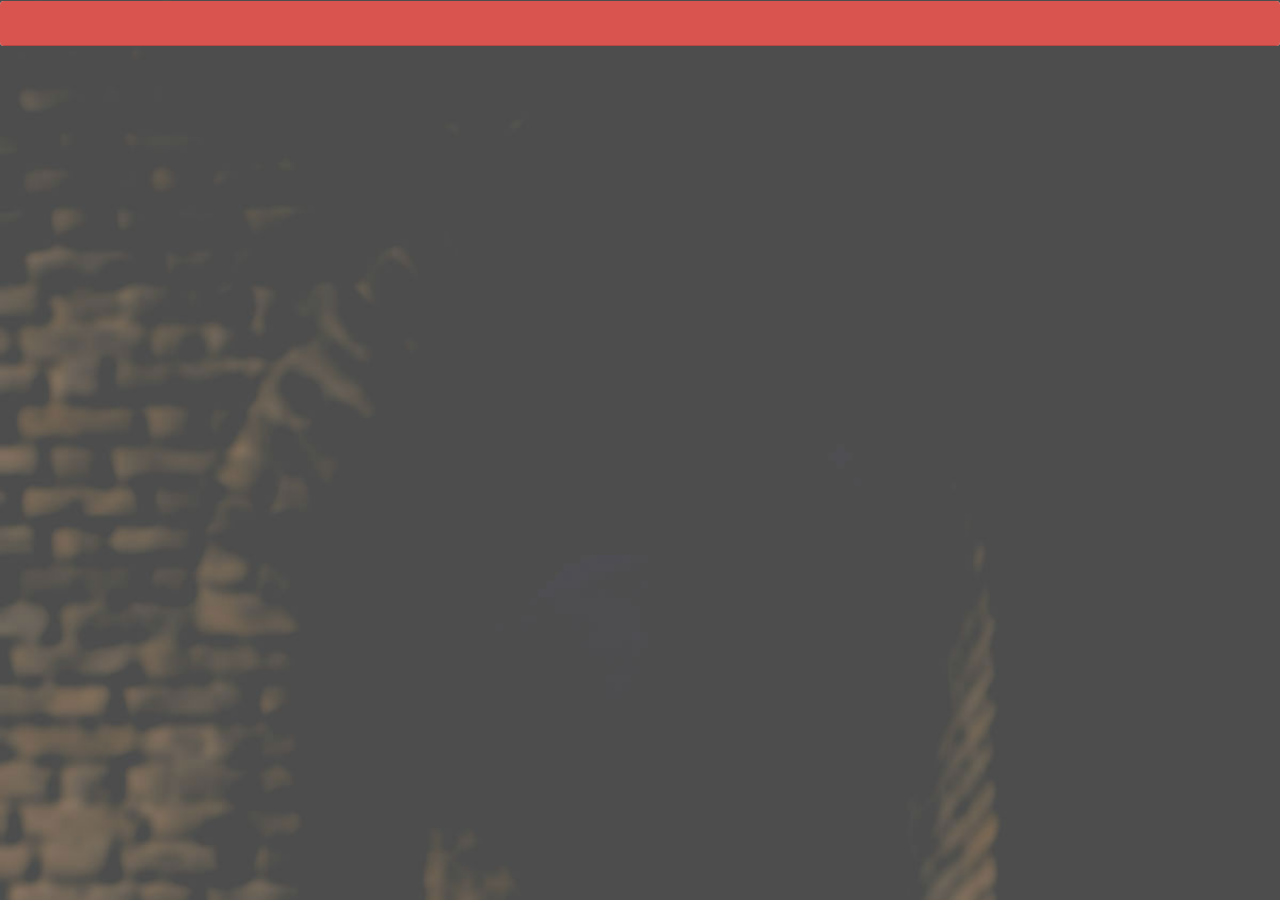
==== WAP1/dungeon.html @ c808c648 "webapp project1 testing" ====
<!DOCTYPE html>
<html lang="en">
<head>
    <meta charset="UTF-8">
    <title>Dungeon</title>
    <link rel="stylesheet" href="https://maxcdn.bootstrapcdn.com/bootstrap/3.3.7/css/bootstrap.min.css">
    <!-- jQuery library -->
    <script src="https://ajax.googleapis.com/ajax/libs/jquery/3.3.1/jquery.min.js" type="text/javascript"></script>

    <!-- Latest compiled JavaScript -->
    <script src="https://maxcdn.bootstrapcdn.com/bootstrap/3.3.7/js/bootstrap.min.js"></script>
    <script src="gameJS.js" type="text/javascript"></script>

</head>
<link rel="stylesheet" href="gameCSS.css">

</head>
<body class="dungeon">

<div class="enemyHPBar">
    <div class="progress">
        <div id ='test' class="progress-bar progress-bar-danger active" role="progressbar" aria-valuenow="100" aria-valuemin="0" aria-valuemax="100" style="width: 100%">
            <span id="hp"></span>
        </div>
    </div>
</div>
</body>
</html>
---- WAP1/gameCSS.css ----
body{margin:0; font-family: Verdana, Geneva, sans-serif;}
iframe{margin:0;width:100%; border-left:1px solid black; border-right:1px solid black;}
p{margin:0}


#main_block {
    font-size:0;
    max-height: 900px;
}

.text-center {
    text-align: center;
}



.menuDiv {
    width: 25%;
    height: 100vh;
    background-color: #50626c;
    min-height: 400px;

}

.mainDiv {
    width: 75%;
    height: 100vh;
    min-height: 400px;
}




.attack {
    border-bottom: 2px solid black;
    background-color: lightgrey;
    height: 25vh;
}

#attackButton {
    background: url( 'images/Sword.png' ) no-repeat center;
    background-size: contain;
    height: 25vh;
    width: 100%;
    font-weight: 900;
    font-size: 13vw;
}

.stats {
    border-bottom: 2px solid black;
    height: 25vh;
    width: 100%;
    font-weight: bold;
    font-size: calc(3.5vh + 2vw);
    margin: 0 auto;
}




.dungeon{
    background: url( 'images/dungeon.jpg' ) rgba(0,0,0,1);
    background-size: 100vw;
}

.enemyHPBar {
    margin-top: 1px;
    display: flex;
    height: 5vh;
}


.progress {
    height: 5vh;
    width: 100%

}

#hp {
    font-size: 3vh;
    text-align: center;
}
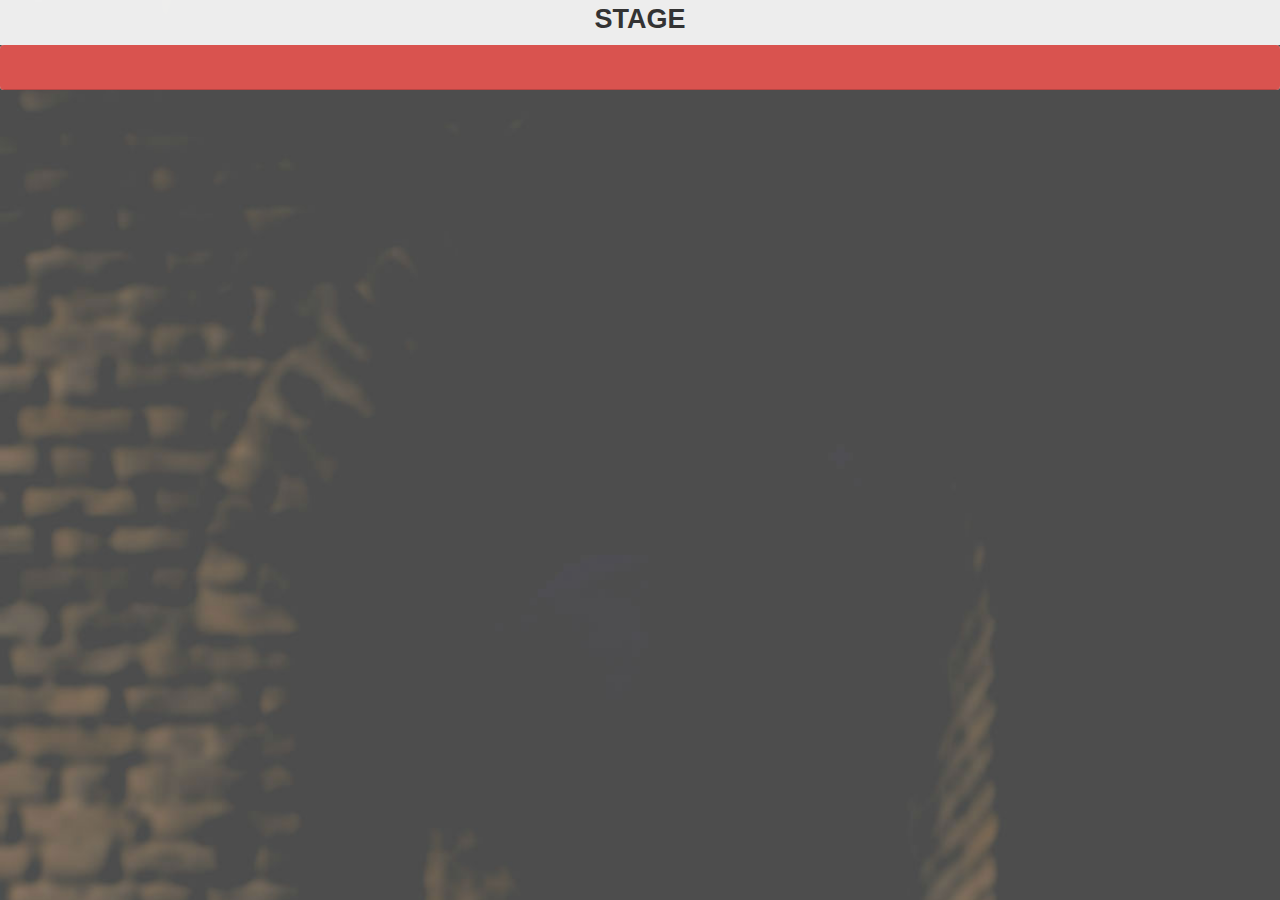
==== commit 04191ff0: "Add files via upload" ====
--- a/WAP1/dungeon.html
+++ b/WAP1/dungeon.html
@@ -4,25 +4,26 @@
     <meta charset="UTF-8">
     <title>Dungeon</title>
     <link rel="stylesheet" href="https://maxcdn.bootstrapcdn.com/bootstrap/3.3.7/css/bootstrap.min.css">
-    <!-- jQuery library -->
+    <!--&lt;!&ndash; jQuery library &ndash;&gt;-->
     <script src="https://ajax.googleapis.com/ajax/libs/jquery/3.3.1/jquery.min.js" type="text/javascript"></script>
 
-    <!-- Latest compiled JavaScript -->
-    <script src="https://maxcdn.bootstrapcdn.com/bootstrap/3.3.7/js/bootstrap.min.js"></script>
-    <script src="gameJS.js" type="text/javascript"></script>
+    <!--&lt;!&ndash; Latest compiled JavaScript &ndash;&gt;-->
+    <!--<script src="https://maxcdn.bootstrapcdn.com/bootstrap/3.3.7/js/bootstrap.min.js"></script>-->
+    <!--<script src="gameJS.js" type="text/javascript"></script>-->
+    <link rel="stylesheet" href="gameCSS.css">
 
 </head>
-<link rel="stylesheet" href="gameCSS.css">
 
-</head>
 <body class="dungeon">
+    <div id="stageIndicator">STAGE <span id="stageNumber"></span></div>
 
-<div class="enemyHPBar">
+
+
     <div class="progress">
-        <div id ='test' class="progress-bar progress-bar-danger active" role="progressbar" aria-valuenow="100" aria-valuemin="0" aria-valuemax="100" style="width: 100%">
-            <span id="hp"></span>
+        <div id ='test' class="progress-bar progress-bar-danger" role="progressbar" aria-valuenow="100" aria-valuemin="0" aria-valuemax="100" style="width: 100%">
+            <span id="enemyHP"></span>
         </div>
     </div>
-</div>
+
 </body>
 </html>--- a/WAP1/gameCSS.css
+++ b/WAP1/gameCSS.css
@@ -1,31 +1,55 @@
-body{margin:0; font-family: Verdana, Geneva, sans-serif;}
+body{margin:0; font-family: Verdana, Geneva, sans-serif; overflow: hidden}
 iframe{margin:0;width:100%; border-left:1px solid black; border-right:1px solid black;}
 p{margin:0}
+table{align-self: center}
+td{
+    font-size: 2.5vh;
+}
 
+.gameBody {
+    background-color: #272926;
+}
 
-#main_block {
-    font-size:0;
+#mainBlock {
+    /*border: solid black 3px;*/
+    margin: 5px;
+    font-size: 0;
     max-height: 900px;
+    max-width: 810px;
+    /*height: 100%;*/
 }
 
 .text-center {
     text-align: center;
 }
 
-
-
-.menuDiv {
-    width: 25%;
-    height: 100vh;
-    background-color: #50626c;
-    min-height: 400px;
+.frame {
+    overflow:hidden;
+    height:100%;
+    width:50%;
 
 }
 
-.mainDiv {
+#menuFrame {
+    position: relative;
+    top: 0;
+    left: 0;
+    width: 25%;
+    height: calc(100% - 6px);
+    background-color: #50626c;
+    max-width: 201px;
+    max-height: 894px;
+
+}
+
+#mainFrame {
+    position: relative;
+    top: 0;
+    left: 0;
     width: 75%;
-    height: 100vh;
-    min-height: 400px;
+    height: calc(100% - 6px);
+    max-width: 607px;
+    max-height: 894px;
 }
 
 
@@ -51,8 +75,10 @@
     height: 25vh;
     width: 100%;
     font-weight: bold;
-    font-size: calc(3.5vh + 2vw);
+    font-size: 2vh;
     margin: 0 auto;
+    display: flex;
+    justify-content: center;
 }
 
 
@@ -63,10 +89,20 @@
     background-size: 100vw;
 }
 
+
+#stageIndicator {
+    height: 5vh;
+    background-color: rgba(255, 255, 255, 0.9);
+    font-weight: bolder;
+    text-align: center;
+    font-size: 3vh;
+}
+
+
 .enemyHPBar {
-    margin-top: 1px;
-    display: flex;
+
     height: 5vh;
+
 }
 
 
@@ -76,10 +112,13 @@
 
 }
 
-#hp {
+#enemyHP {
     font-size: 3vh;
     text-align: center;
 }
 
+#enemyBar {
+    padding: .5vh 0;
+}
 
 
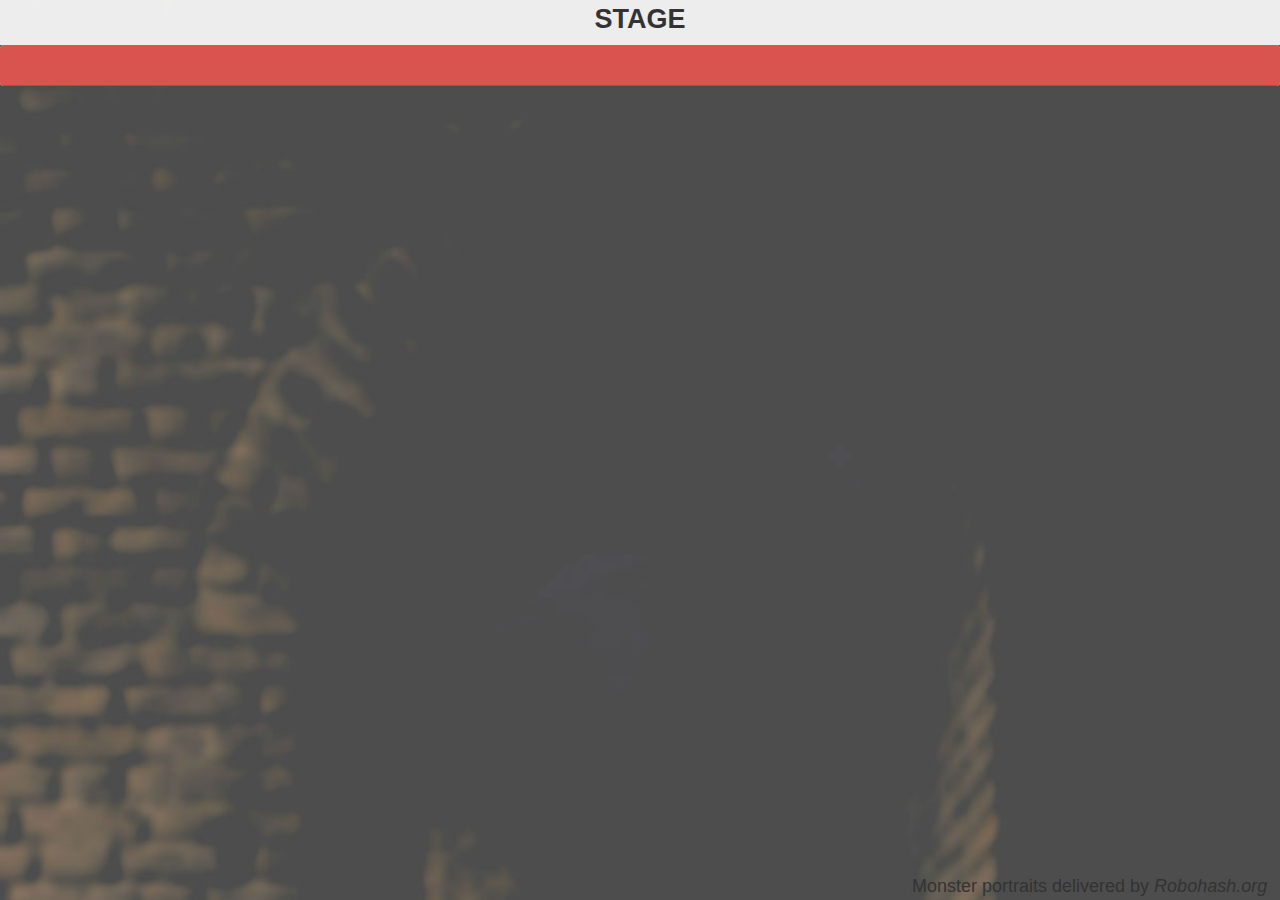
==== commit 6f8fa1d6: "Shop menu needs work" ====
--- a/WAP1/dungeon.html
+++ b/WAP1/dungeon.html
@@ -17,13 +17,21 @@
 <body class="dungeon">
     <div id="stageIndicator">STAGE <span id="stageNumber"></span></div>
 
-
-
     <div class="progress">
-        <div id ='test' class="progress-bar progress-bar-danger" role="progressbar" aria-valuenow="100" aria-valuemin="0" aria-valuemax="100" style="width: 100%">
+        <div id ='enemyHPBar' class="progress-bar progress-bar-danger" role="progressbar" aria-valuenow="100" aria-valuemin="0" aria-valuemax="100" style="width: 100%">
             <span id="enemyHP"></span>
         </div>
     </div>
 
+
+    <div class="monster">
+        <p id="monsterNameDisplay"></p>
+        <p id="monsterNameSuffix"></p>
+        <!--monster images delivered by https://robohash.org/-->
+        <img id="monsterImage">
+
+    </div>
+    <div class="robohash">Monster portraits delivered by <i>Robohash.org</i></div>
+
 </body>
 </html>--- a/WAP1/gameCSS.css
+++ b/WAP1/gameCSS.css
@@ -1,10 +1,152 @@
+#popup {
+    width:100%;
+    height:100%;
+    opacity:.9;
+    top:0;
+    left:0;
+    display:none;
+    position:fixed;
+    background-color: #272926;
+    overflow:auto;
+    max-height: 905px;
+    max-width: 815px;
+}
+
+img.closeIcon {
+    position:absolute;
+    right:0;
+    top:0;
+    cursor:pointer;
+    height: 3vh;
+}
+
+
+form {
+    padding: 10px;
+    border:3px solid gray;
+    border-radius:10px;
+    position: absolute;
+    left: 10%;
+    top: 15%;
+    width: 80%;
+    height: auto;
+    background: #50626c;
+    color: white;
+}
+#purchaseTable{
+    max-width: 810px;
+    width: auto;
+}
+
+#purchaseTable tr td {
+    border: white solid 1px;
+    text-align: center;
+}
+
+#purchaseCell {
+    color: black;
+}
+
+
+#shopDiv {
+    display: none;
+}
+
+div#helpDiv {
+    display: none;
+}
+
+#helpMenu {
+    padding: 10px;
+    border:3px solid gray;
+    border-radius:10px;
+    position: absolute;
+    left: 10%;
+    top: 15%;
+    width: 80%;
+    height: auto;
+    background: #50626c;
+    color: white;
+    text-align: center;
+}
+
+
+
+
+
+
+.etc {
+    text-align: center;
+    font-size: 4vh;
+    vertical-align: middle;
+}
+
+#menuTable {
+    margin-top: 2vh;
+    width: 90%;
+}
+
+.menuCell {
+    width: 100%;
+    border-radius: 8px;
+    border: 2px solid black;
+    text-align: center;
+    font-size: 4vh;
+    vertical-align: middle;
+    background-color: #cccccc;
+}
+
+.icon {
+    height: 5vh;
+}
+
+
+
+
+
+
+
+
+
+
 body{margin:0; font-family: Verdana, Geneva, sans-serif; overflow: hidden}
 iframe{margin:0;width:100%; border-left:1px solid black; border-right:1px solid black;}
 p{margin:0}
-table{align-self: center}
+table{align-self: center; height: 26vh; margin: auto;}
 td{
-    font-size: 2.5vh;
-}
+    font-size: 2vh;
+    font-weight: normal;
+    /*border: 1px solid;*/
+}
+.statTitle {
+    font-size: 2.3vh;
+    text-align: center;
+    font-weight: bolder;
+    padding-bottom: 1vh;
+}
+
+.statHeader {
+    text-align: justify;
+    width: 35%;
+    font-weight: bold;
+}
+.statNumber {
+    width: 45%;
+}
+
+.statPlus {
+    background: url( 'images/plus.jpg' ) no-repeat center;
+    background-size: contain;
+    height: 3vh;
+    width: auto;
+    display: block;
+}
+
+
+
+
+
+
 
 .gameBody {
     background-color: #272926;
@@ -16,7 +158,6 @@
     font-size: 0;
     max-height: 900px;
     max-width: 810px;
-    /*height: 100%;*/
 }
 
 .text-center {
@@ -56,6 +197,8 @@
 
 
 .attack {
+    margin-top: 5vh;
+    border-top: 2px solid black;
     border-bottom: 2px solid black;
     background-color: lightgrey;
     height: 25vh;
@@ -72,7 +215,7 @@
 
 .stats {
     border-bottom: 2px solid black;
-    height: 25vh;
+    height: 30vh;
     width: 100%;
     font-weight: bold;
     font-size: 2vh;
@@ -83,7 +226,6 @@
 
 
 
-
 .dungeon{
     background: url( 'images/dungeon.jpg' ) rgba(0,0,0,1);
     background-size: 100vw;
@@ -100,25 +242,59 @@
 
 
 .enemyHPBar {
-
     height: 5vh;
+    vertical-align: center;
 
 }
 
 
 .progress {
-    height: 5vh;
+    height: 4.5vh;
     width: 100%
 
 }
 
 #enemyHP {
-    font-size: 3vh;
-    text-align: center;
+    font-size: 2vh;
+    text-align: center;
+    color: darkgreen;
+    vertical-align: top;
 }
 
 #enemyBar {
     padding: .5vh 0;
-}
-
-
+    vertical-align: center;
+}
+
+
+.monster {
+    text-align: center;
+
+}
+
+#monsterNameDisplay {
+    font-weight: bolder;
+    font-size: 10vw;
+    color: crimson;
+}
+
+#monsterNameSuffix {
+    font-size: 4vw;
+    color: forestgreen;
+}
+
+#monsterImage {
+    height: auto;
+    width: 90vw;
+}
+
+.robohash {
+
+    position: absolute;
+    bottom: 0;
+    right: 1vw;
+
+    text-align: right;
+    vertical-align: bottom;
+    font-size: 2vh;
+}